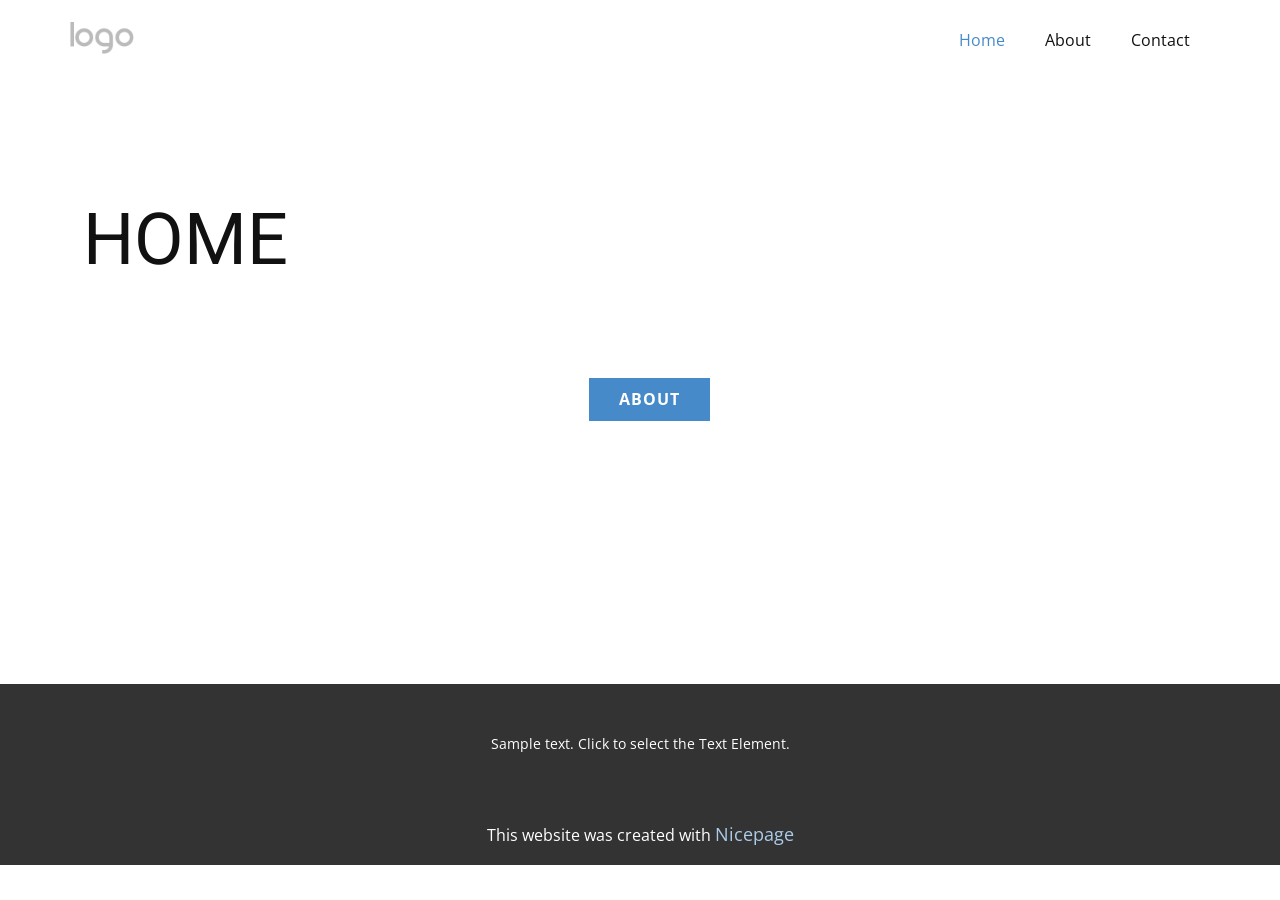
==== index.html @ f17f9834 "new" ====
<!DOCTYPE html>
<html style="font-size: 16px;" lang="en"><head>
    <meta name="viewport" content="width=device-width, initial-scale=1.0">
    <meta charset="utf-8">
    <meta name="keywords" content="HOME">
    <meta name="description" content="">
    <title>Home</title>
    <link rel="stylesheet" href="nicepage.css" media="screen">
<link rel="stylesheet" href="index.css" media="screen">
    <script class="u-script" type="text/javascript" src="jquery.js" defer=""></script>
    <script class="u-script" type="text/javascript" src="nicepage.js" defer=""></script>
    <meta name="generator" content="Nicepage 8.2.5, nicepage.com">
    
    
    
    <link id="u-page-google-font" rel="stylesheet" href="https://fonts.googleapis.com/css2?display=swap&amp;family=Roboto:ital,wght@0,100;0,200;0,300;0,400;0,500;0,600;0,700;0,800;0,900;1,100;1,200;1,300;1,400;1,500;1,600;1,700;1,800;1,900&amp;family=Open+Sans:ital,wght@0,300;0,400;0,500;0,600;0,700;0,800;1,300;1,400;1,500;1,600;1,700;1,800">
    <script type="application/ld+json">{
		"@context": "http://schema.org",
		"@type": "Organization",
		"name": "",
		"logo": "images/default-logo.png"
}</script>
    <meta name="theme-color" content="#478ac9">
    <meta property="og:title" content="Home">
    <meta property="og:type" content="website">
  <meta data-intl-tel-input-cdn-path="intlTelInput/"></head>
  <body data-home-page="Home.html" data-home-page-title="Home" data-path-to-root="./" data-include-products="false" class="u-body u-clearfix u-xl-mode" data-lang="en"><header class="u-clearfix u-header u-header" id="header"><div class="u-clearfix u-sheet u-valign-middle u-sheet-1">
        <a href="#" class="u-image u-logo u-image-1">
          <img src="images/default-logo.png" class="u-logo-image u-logo-image-1">
        </a>
        <nav class="u-menu u-menu-one-level u-offcanvas u-menu-1" role="navigation" aria-label="Menu navigation">
          <div class="menu-collapse" style="font-size: 1rem; letter-spacing: 0px;">
            <a class="u-button-style u-custom-left-right-menu-spacing u-custom-padding-bottom u-custom-top-bottom-menu-spacing u-hamburger-link u-nav-link u-text-active-palette-1-base u-text-hover-palette-2-base" href="#" tabindex="-1" aria-label="Open menu" aria-controls="930d">
              <svg class="u-svg-link" viewBox="0 0 24 24"><use xlink:href="#menu-hamburger"></use></svg>
              <svg class="u-svg-content" version="1.1" id="menu-hamburger" viewBox="0 0 16 16" x="0px" y="0px" xmlns:xlink="http://www.w3.org/1999/xlink" xmlns="http://www.w3.org/2000/svg"><g><rect y="1" width="16" height="2"></rect><rect y="7" width="16" height="2"></rect><rect y="13" width="16" height="2"></rect>
</g></svg>
            </a>
          </div>
          <div class="u-nav-container">
            <ul class="u-nav u-unstyled u-nav-1" role="menubar"><li class="u-nav-item" role="none"><a class="u-button-style u-nav-link u-text-active-palette-1-base u-text-hover-palette-2-base" href="./" style="padding: 10px 20px;" role="menuitem">Home</a>
</li><li class="u-nav-item" role="none"><a class="u-button-style u-nav-link u-text-active-palette-1-base u-text-hover-palette-2-base" href="About.html" style="padding: 10px 20px;" role="menuitem">About</a>
</li><li class="u-nav-item" role="none"><a class="u-button-style u-nav-link u-text-active-palette-1-base u-text-hover-palette-2-base" href="Contact.html" style="padding: 10px 20px;" role="menuitem">Contact</a>
</li></ul>
          </div>
          <div class="u-nav-container-collapse" id="930d" role="region" aria-label="Menu panel">
            <div class="u-black u-container-style u-inner-container-layout u-opacity u-opacity-95 u-sidenav">
              <div class="u-inner-container-layout u-sidenav-overflow">
                <div class="u-menu-close" tabindex="-1" aria-label="Close menu"></div>
                <ul class="u-align-center u-nav u-popupmenu-items u-unstyled u-nav-2"><li class="u-nav-item"><a class="u-button-style u-nav-link" href="./">Home</a>
</li><li class="u-nav-item"><a class="u-button-style u-nav-link" href="About.html">About</a>
</li><li class="u-nav-item"><a class="u-button-style u-nav-link" href="Contact.html">Contact</a>
</li></ul>
              </div>
            </div>
            <div class="u-black u-menu-overlay u-opacity u-opacity-70"></div>
          </div>
        </nav>
      </div></header>
    <section class="u-clearfix u-section-1" id="block-1">
      <div class="u-clearfix u-sheet u-sheet-1">
        <h1 class="u-text u-text-default u-text-1">HOME</h1>
        <a href="About.html" data-page-id="248258438" class="u-btn u-button-style u-hover-palette-1-dark-1 u-palette-1-base u-btn-1" title="About">About</a>
      </div>
    </section>
    
    
    
    <footer class="u-align-center u-clearfix u-container-align-center u-footer u-grey-80 u-footer" id="footer"><div class="u-clearfix u-sheet u-sheet-1">
        <p class="u-small-text u-text u-text-variant u-text-1">Sample text. Click to select the Text Element.</p>
      </div></footer>
    <section class="u-backlink u-clearfix u-grey-80"> This website was created with <a href="https://nicepage.com">Nicepage</a>
    </section>
  
</body></html>
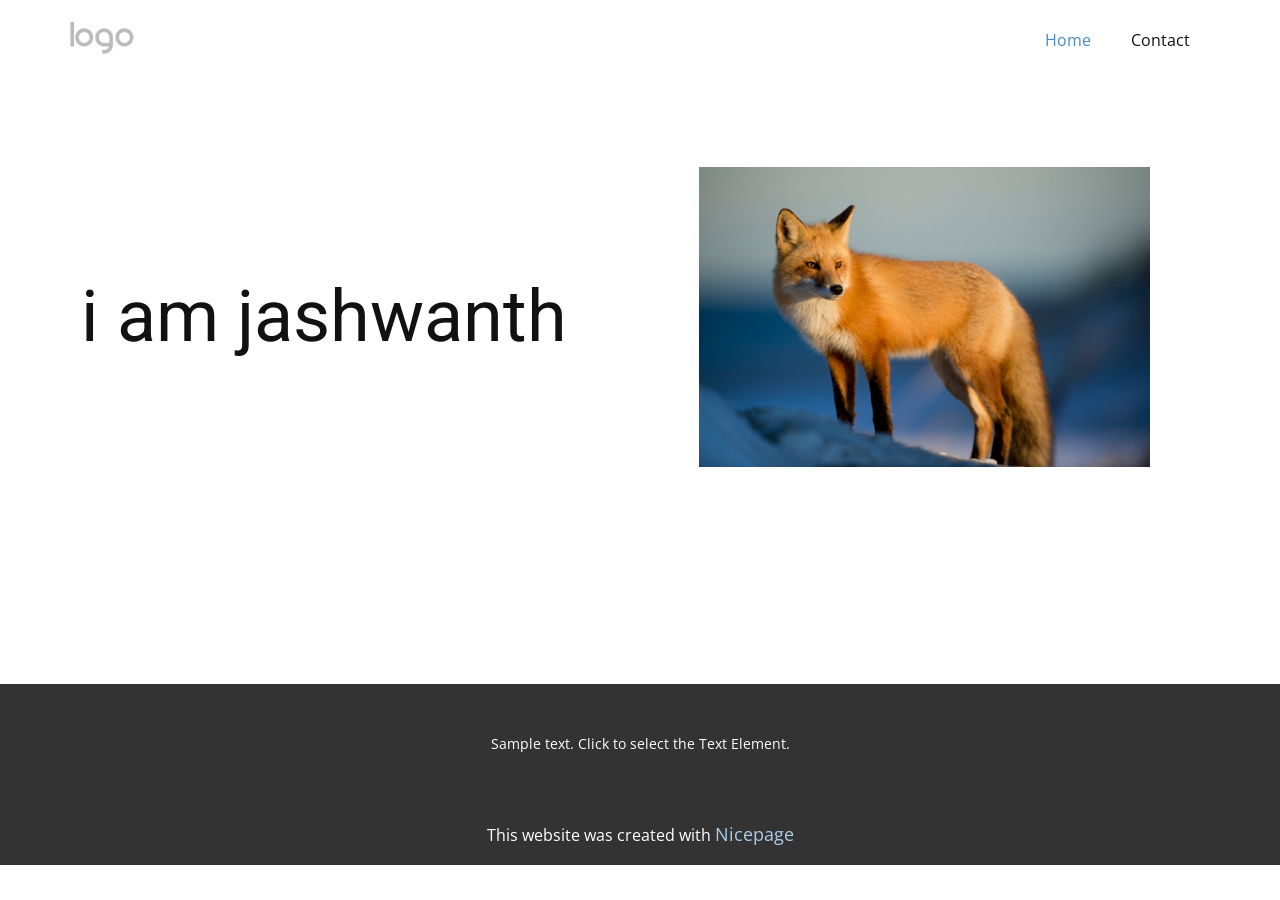
==== commit 4f36cab6: "new" ====
--- a/index.html
+++ b/index.html
@@ -38,7 +38,6 @@
           </div>
           <div class="u-nav-container">
             <ul class="u-nav u-unstyled u-nav-1" role="menubar"><li class="u-nav-item" role="none"><a class="u-button-style u-nav-link u-text-active-palette-1-base u-text-hover-palette-2-base" href="./" style="padding: 10px 20px;" role="menuitem">Home</a>
-</li><li class="u-nav-item" role="none"><a class="u-button-style u-nav-link u-text-active-palette-1-base u-text-hover-palette-2-base" href="About.html" style="padding: 10px 20px;" role="menuitem">About</a>
 </li><li class="u-nav-item" role="none"><a class="u-button-style u-nav-link u-text-active-palette-1-base u-text-hover-palette-2-base" href="Contact.html" style="padding: 10px 20px;" role="menuitem">Contact</a>
 </li></ul>
           </div>
@@ -47,7 +46,6 @@
               <div class="u-inner-container-layout u-sidenav-overflow">
                 <div class="u-menu-close" tabindex="-1" aria-label="Close menu"></div>
                 <ul class="u-align-center u-nav u-popupmenu-items u-unstyled u-nav-2"><li class="u-nav-item"><a class="u-button-style u-nav-link" href="./">Home</a>
-</li><li class="u-nav-item"><a class="u-button-style u-nav-link" href="About.html">About</a>
 </li><li class="u-nav-item"><a class="u-button-style u-nav-link" href="Contact.html">Contact</a>
 </li></ul>
               </div>
@@ -58,8 +56,8 @@
       </div></header>
     <section class="u-clearfix u-section-1" id="block-1">
       <div class="u-clearfix u-sheet u-sheet-1">
-        <h1 class="u-text u-text-default u-text-1">HOME</h1>
-        <a href="About.html" data-page-id="248258438" class="u-btn u-button-style u-hover-palette-1-dark-1 u-palette-1-base u-btn-1" title="About">About</a>
+        <h1 class="u-text u-text-default u-text-1">i am jashwanth</h1>
+        <img class="u-image u-image-default u-image-1" src="images/photo-1474511320723-9a56873867b5.jpeg" alt="" data-image-width="1280" data-image-height="852">
       </div>
     </section>
     
--- a/index.css
+++ b/index.css
@@ -3,30 +3,23 @@
 }
 
 .u-section-1 .u-text-1 {
-  margin: 120px auto 0 13px;
+  margin: 197px auto 0 11px;
 }
 
-.u-section-1 .u-btn-1 {
-  font-weight: 700;
-  text-transform: uppercase;
-  letter-spacing: 1px;
-  margin: 99px 500px 60px auto;
+.u-section-1 .u-image-1 {
+  width: 451px;
+  height: 300px;
+  margin: -189px 60px 60px auto;
 }
 
-@media (max-width: 1199px) {
-  .u-section-1 .u-btn-1 {
-    margin-right: 300px;
+@media (max-width: 575px) {
+  .u-section-1 .u-sheet-1 {
+    min-height: 530px;
   }
-}
 
-@media (max-width: 991px) {
-  .u-section-1 .u-btn-1 {
-    margin-right: 80px;
-  }
-}
-
-@media (max-width: 767px) {
-  .u-section-1 .u-btn-1 {
+  .u-section-1 .u-image-1 {
+    width: 340px;
+    height: 226px;
     margin-right: 0;
   }
 }
